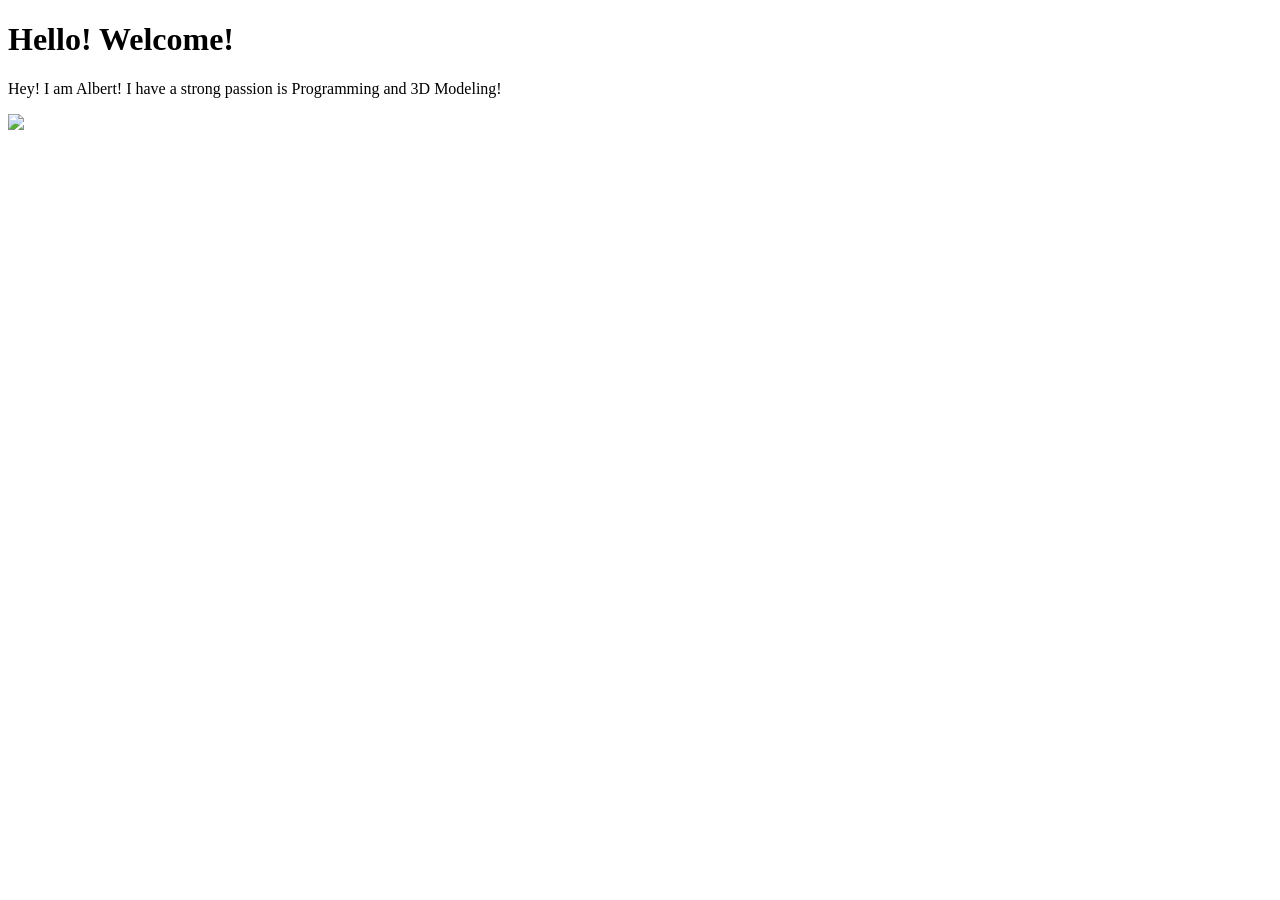
==== index.html @ 9dfba6b0 "Update index.html and add styles.css" ====
<!DOCTYPE html>
<html>
    <head>
        <link rel="stylesheet" herf="styles.css"/>
    </head> <!--off-screen-->
    <body>
        <h1>Hello! Welcome!</h1>
        <p>Hey! I am Albert! I have a strong passion is Programming and 3D Modeling!</p>
        <img src="https://i.etsystatic.com/23165654/r/il/4e58cb/2478497542/il_fullxfull.2478497542_n3r2.jpg" width="200px" length="100px"></img>

    </body> <!--on-screen-->
</html>
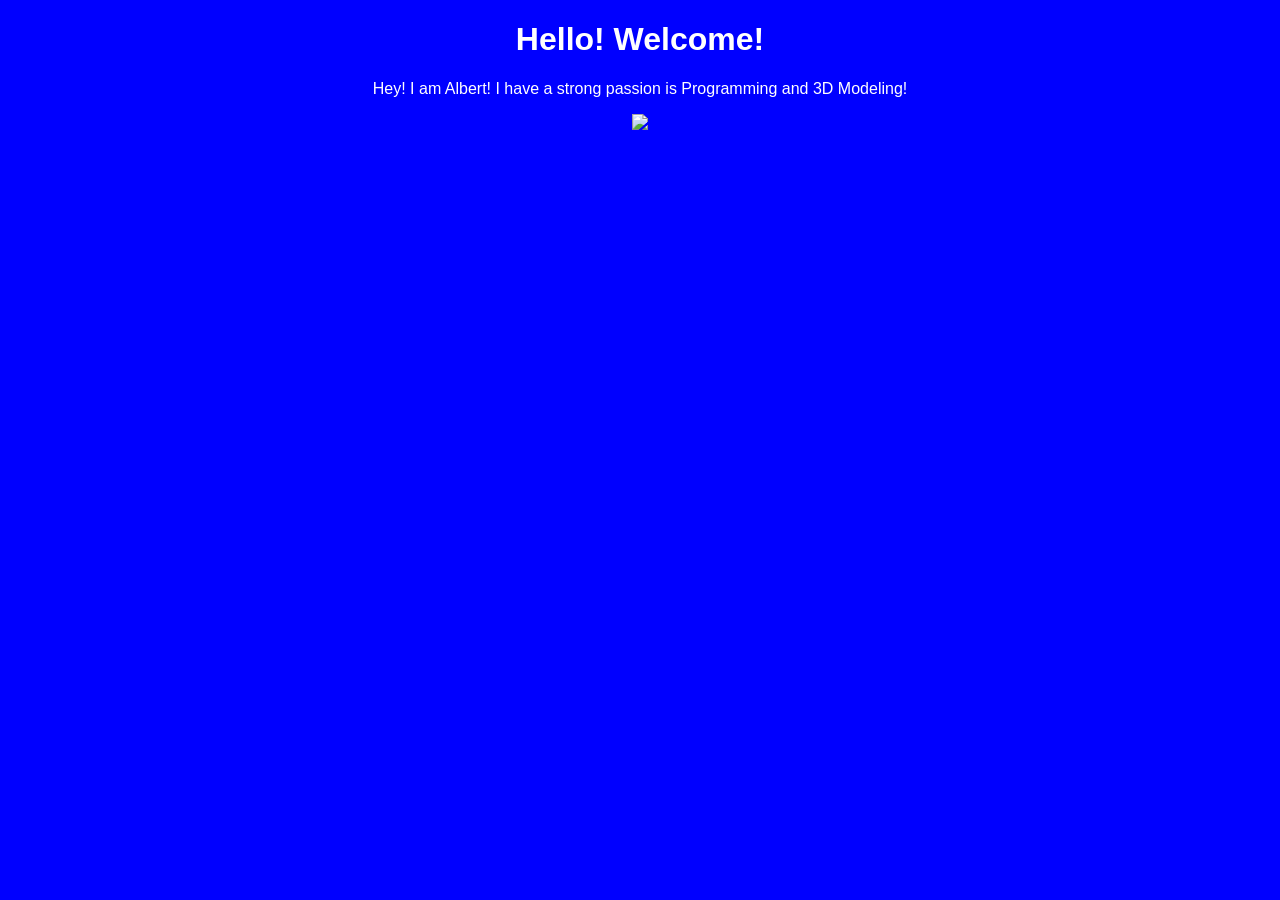
==== commit 91fc827b: "Fixed Spelling" ====
--- a/index.html
+++ b/index.html
@@ -1,7 +1,7 @@
 <!DOCTYPE html>
 <html>
     <head>
-        <link rel="stylesheet" herf="styles.css"/>
+        <link rel="stylesheet" href="styles.css"/>
     </head> <!--off-screen-->
     <body>
         <h1>Hello! Welcome!</h1>
--- a/styles.css
+++ b/styles.css
@@ -0,0 +1,9 @@
+img {
+    width: 500px;
+}
+body{
+    text-align: center;
+    font-family: 'Arial';
+    background: blue;
+    color: white;
+}
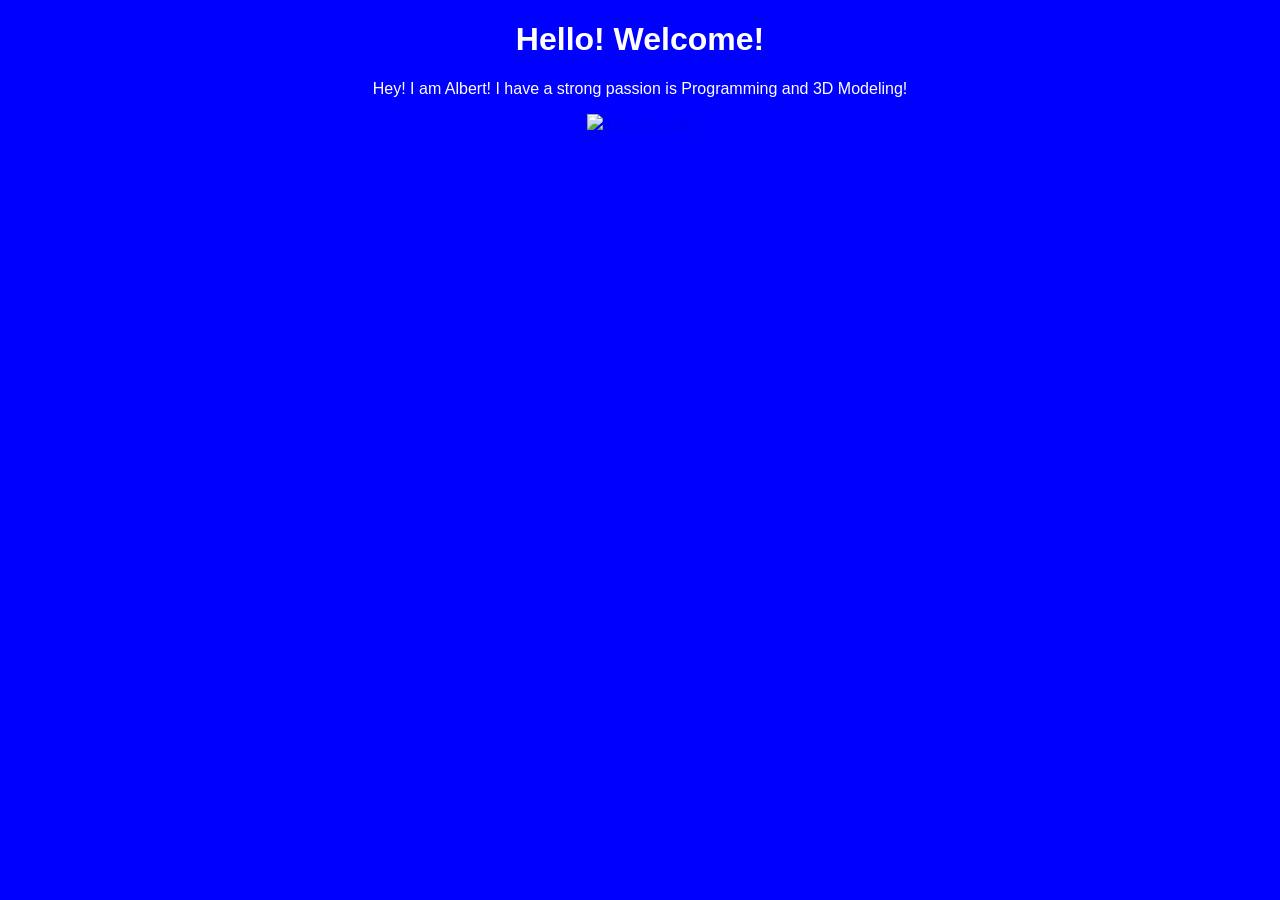
==== commit c3194815: "Update index.html and styles.css" ====
--- a/index.html
+++ b/index.html
@@ -7,6 +7,6 @@
         <h1>Hello! Welcome!</h1>
         <p>Hey! I am Albert! I have a strong passion is Programming and 3D Modeling!</p>
         <img src="https://i.etsystatic.com/23165654/r/il/4e58cb/2478497542/il_fullxfull.2478497542_n3r2.jpg" width="200px" length="100px"></img>
-
+        <a href="https://google.com/">Google.com</a>
     </body> <!--on-screen-->
 </html>
--- a/styles.css
+++ b/styles.css
@@ -7,3 +7,4 @@
     background: blue;
     color: white;
 }
+
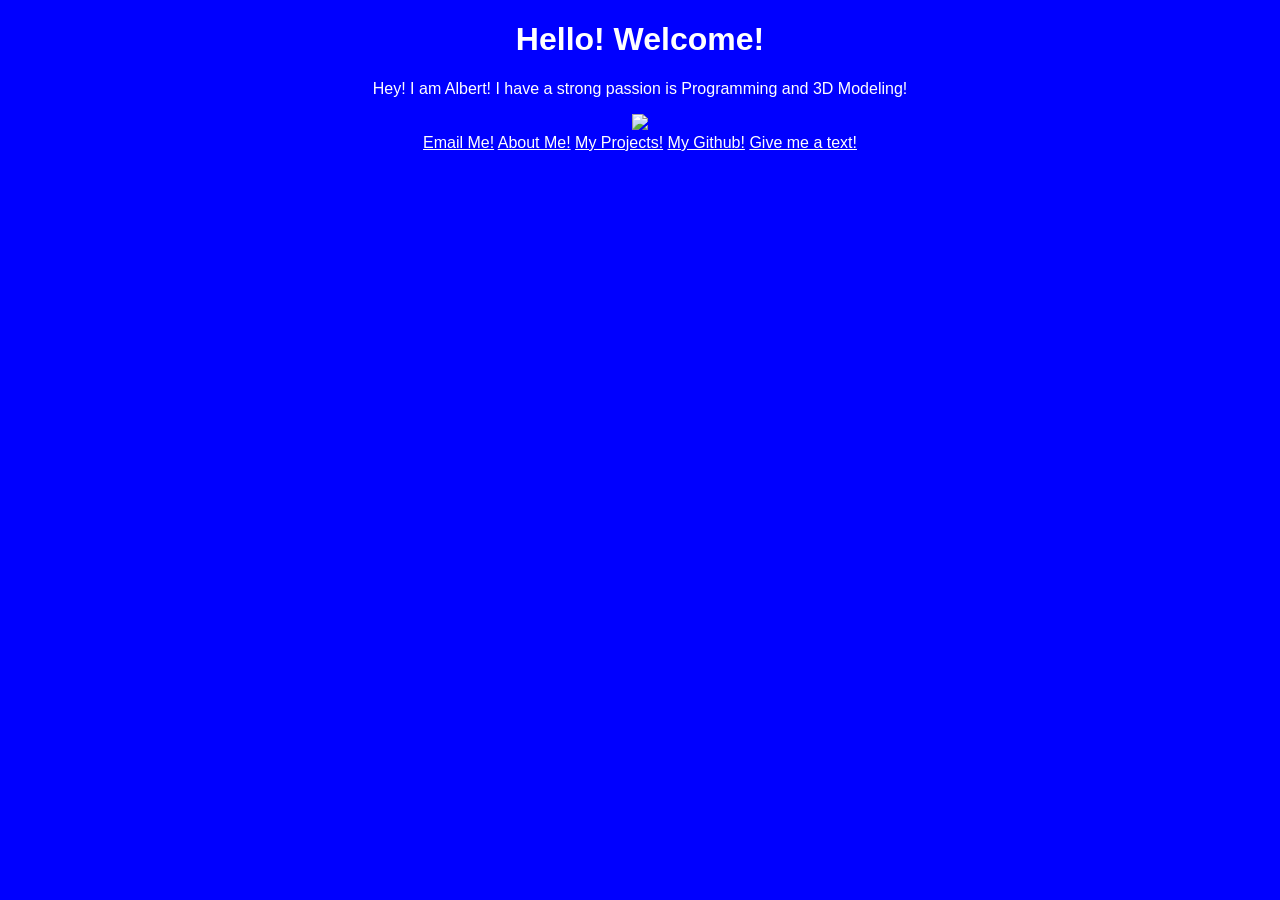
==== commit fde1255d: "Update Files" ====
--- a/index.html
+++ b/index.html
@@ -2,11 +2,17 @@
 <html>
     <head>
         <link rel="stylesheet" href="styles.css"/>
+        <link rel="icon" type="image/x-icon" href="favicon(1).ico"/>
     </head> <!--off-screen-->
     <body>
         <h1>Hello! Welcome!</h1>
         <p>Hey! I am Albert! I have a strong passion is Programming and 3D Modeling!</p>
         <img src="https://i.etsystatic.com/23165654/r/il/4e58cb/2478497542/il_fullxfull.2478497542_n3r2.jpg" width="200px" length="100px"></img>
-        <a href="https://google.com/">Google.com</a>
+        <br>
+        <a href="mailto::albertphu3@gmail.com">Email Me!</a>
+        <a href="/about.html">About Me!</a>
+        <a href="/Projects.html">My Projects!</a>
+        <a href="https://github.com/albertphu07">My Github!</a>
+        <a href="sms:albertphu3@gmail.com">Give me a text!</a>
     </body> <!--on-screen-->
 </html>
--- a/styles.css
+++ b/styles.css
@@ -7,4 +7,6 @@
     background: blue;
     color: white;
 }
-
+a {
+  color: white;
+}
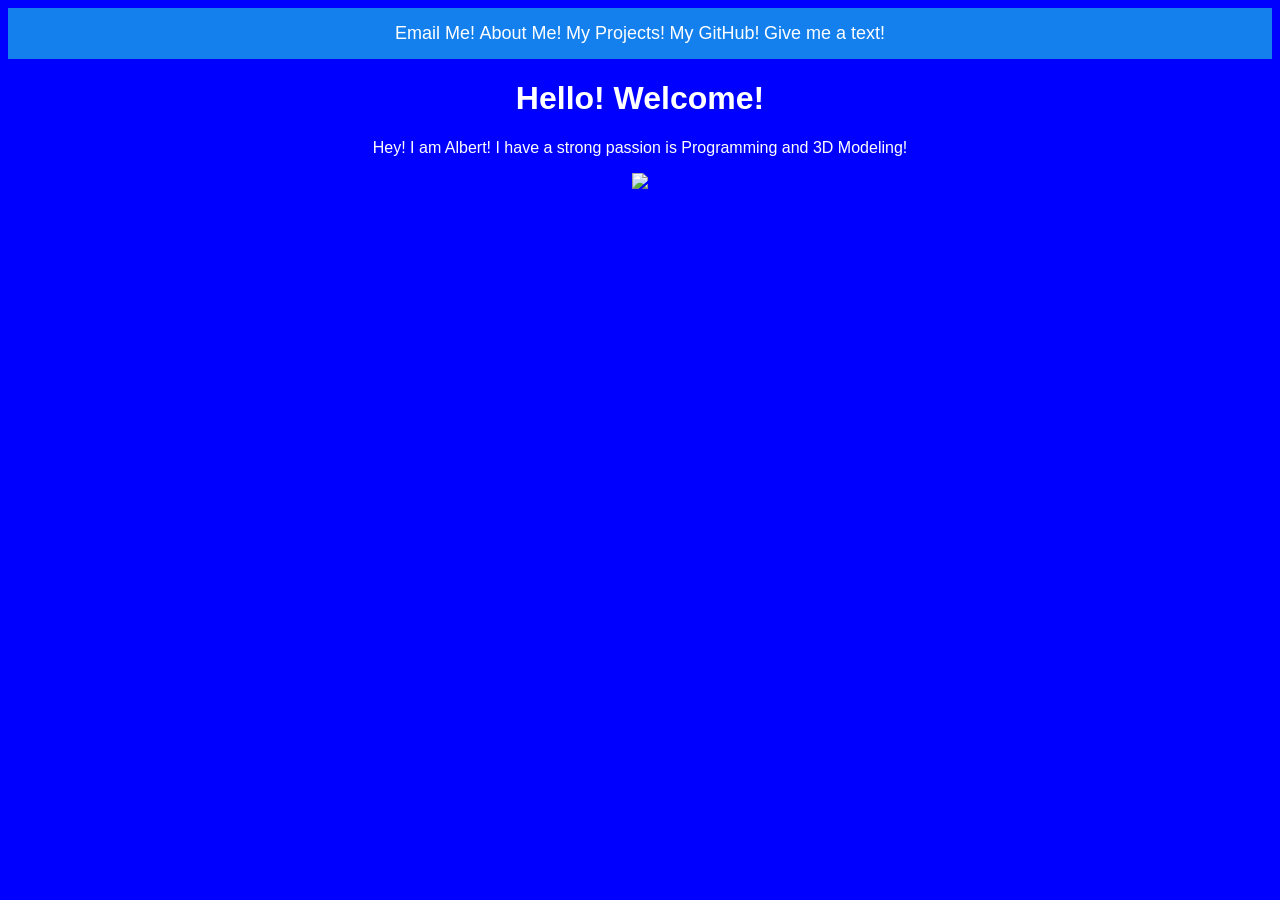
==== commit ebcdc2ea: "Added Nav Bar" ====
--- a/index.html
+++ b/index.html
@@ -3,16 +3,22 @@
     <head>
         <link rel="stylesheet" href="styles.css"/>
         <link rel="icon" type="image/x-icon" href="favicon(1).ico"/>
+          <title>Albert Phu - Home</title>
     </head> <!--off-screen-->
     <body>
+         <header>
+        <nav class="navbar">
+            <a href="mailto:albertphu3@gmail.com">Email Me!</a>
+            <a href="about.html">About Me!</a>
+            <a href="Projects.html">My Projects!</a>
+            <a href="https://github.com/albertphu07" target="_blank">My GitHub!</a>
+            <a href="sms:albertphu3@gmail.com">Give me a text!</a>
+        </nav>
+    </header>
+
         <h1>Hello! Welcome!</h1>
         <p>Hey! I am Albert! I have a strong passion is Programming and 3D Modeling!</p>
         <img src="https://i.etsystatic.com/23165654/r/il/4e58cb/2478497542/il_fullxfull.2478497542_n3r2.jpg" width="200px" length="100px"></img>
         <br>
-        <a href="mailto::albertphu3@gmail.com">Email Me!</a>
-        <a href="/about.html">About Me!</a>
-        <a href="/Projects.html">My Projects!</a>
-        <a href="https://github.com/albertphu07">My Github!</a>
-        <a href="sms:albertphu3@gmail.com">Give me a text!</a>
     </body> <!--on-screen-->
 </html>
--- a/styles.css
+++ b/styles.css
@@ -1,12 +1,41 @@
 img {
     width: 500px;
 }
+
 body{
     text-align: center;
     font-family: 'Arial';
     background: blue;
     color: white;
 }
+
 a {
   color: white;
 }
+
+.navbar {
+    background-color: #1380ed;
+    padding: 15px 20px;
+}
+
+.navbar ul {
+    list-style: none;
+    display: flex;
+    gap: 20px;
+    margin: 0;
+    padding: 0;
+}
+
+.navbar li {
+    display: inline;
+}
+
+.navbar a {
+    color: white;
+    text-decoration: none;
+    font-size: 18px;
+}
+
+.navbar a:hover {
+    color: #00ffdd;
+}
